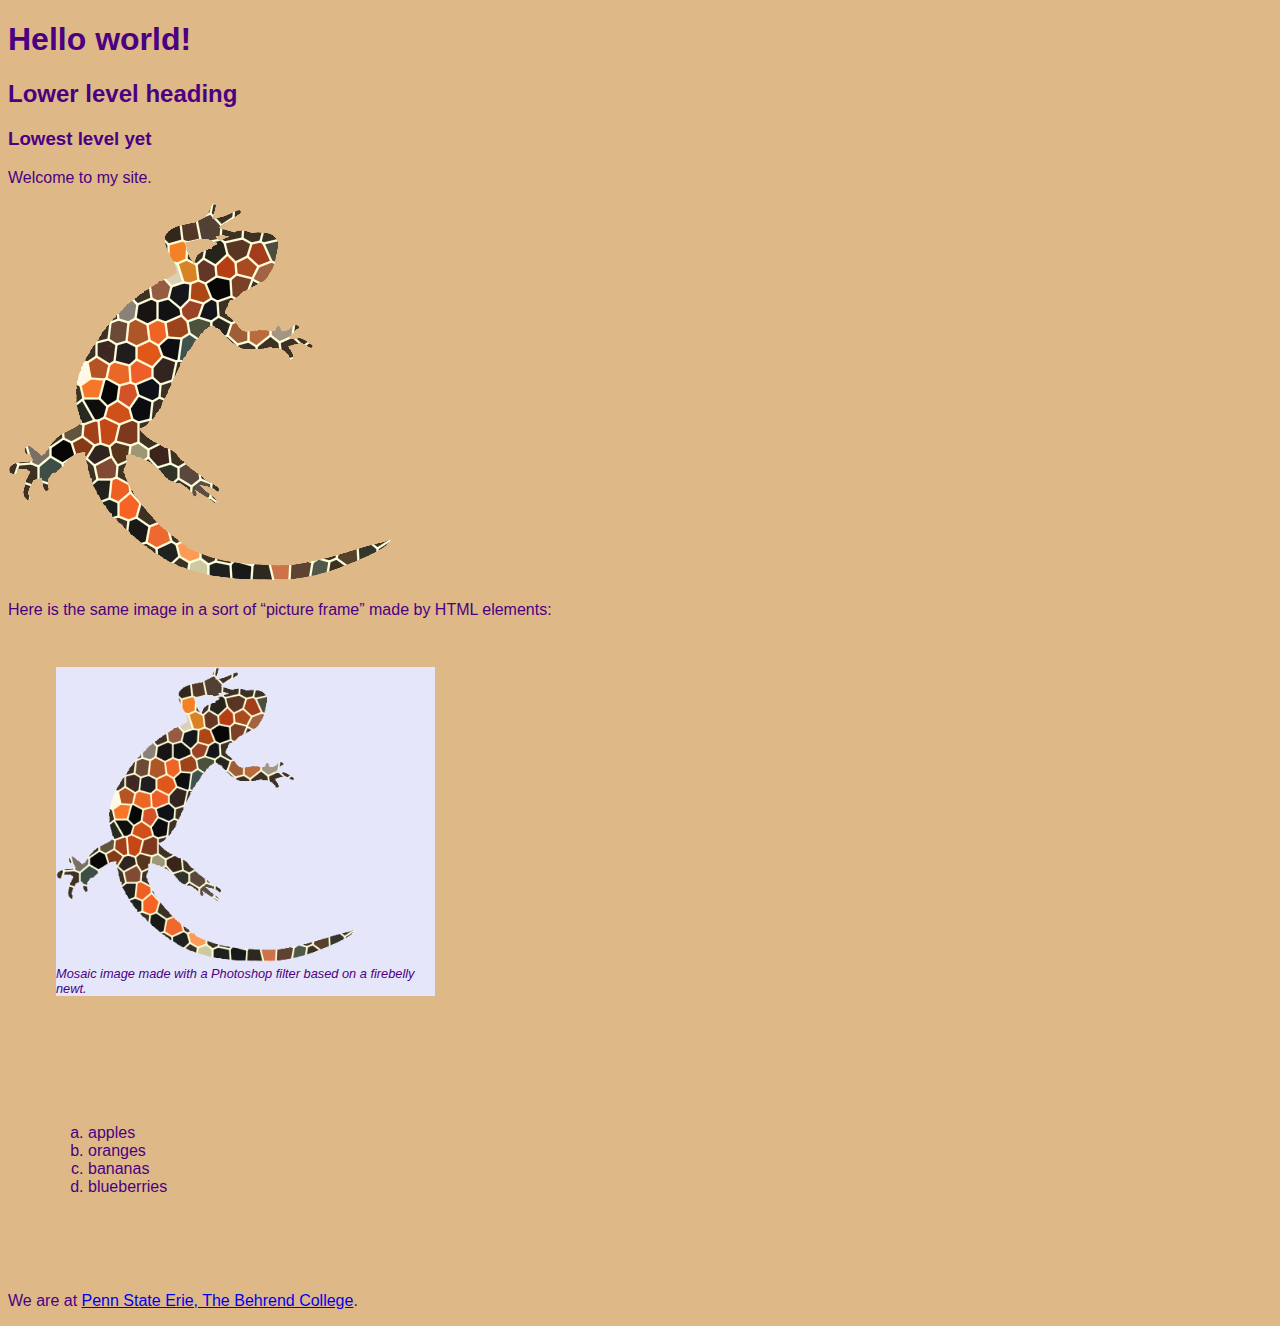
==== docs/index.html @ 8785e421 "I am commiting html docs" ====
<!DOCTYPE html>
<html xmlns="http://www.w3.org/1999/xhtml" lang="en">
    <head>
        <title>My NewtFire Homepage</title>
        <meta charset="UTF-8" />
        <meta name="author" content="My Name" />
        <meta name="viewport" content="width=device-width, initial-scale=1.0" />
        <link rel="stylesheet" type="text/css" href="webstyle.css" />
        
    </head>
    <!--This page is published at https://newtfire.github.io/textEncoding-Hub/copy-and-rename-to-docs/ -->
    <body>
        <h1>Hello world!</h1>
        <h2>Lower level heading</h2>
        <h3>Lowest level yet</h3>
        <p>Welcome to my site.</p>
        <img src="images/newt-mosaic4.png" alt="image of Dr. B's firebelly newt"/>
        <!--ebb: When pointing to images in your own repo, always use *relative* file associations: Here we are pointing to an images directory that's in the same
        folder as this HTML file we're editing. And we're going into the images folder to deliver the newt-mosaic4.png file inside. -->
        
       <p>Here is the same image in a sort of <q>picture frame</q> made by HTML elements: </p>
        
      <figure>
          <img src="images/newt-mosaic4.png" alt="image of Dr. B's firebelly newt"/>
          <figcaption>Mosaic image made with a Photoshop filter based on a firebelly newt.</figcaption>
      </figure>
        
        <ol>
            <li>apples</li>
            <li>oranges</li>
            <li>bananas</li>
            <li>blueberries</li>
        </ol>
        
        <p>We are at <a href="https://behrend.psu.edu/">Penn State Erie, The Behrend College</a>.</p>
        <!--ebb: The <a> element above is showing how to make an *absolute* file association with a literal, full website address. 
            Only do this for pointing OUTSIDE your own repo. -->
    </body>
</html>
---- docs/webstyle.css ----
body {
background-color: BurlyWood;
color: indigo;
font-family: arial, helvetica, sans-serif;
}
ol {list-style-type: lower-alpha;
padding: 5em;
    
}

/*  ebb: These are CSS comments! The following rules style the "picture frame" HTML elements 
 * and help control image size in a way that scales. We made the figure element be 30% of the width of the page.
 * Then we controlled the width of the image **inside** the picture frame of the <figure>: it's allowed to fill 100% of the figure element, but can't get larger than 300 pixels.
 * You can give any element a background-color property, so we are showing how to do it here.  */
 
figure {background-color:lavender; margin:3em; width: 30%;} 
figcaption {font-style:italic; font-size:.8em;}
figure img {max-width:300px; width:100%;}
/* Notice how the last rule is written: figure image {properties} . 
 * The rule above controls the <img> element that is contained inside <figure>. 
 * It does not control the size of the <img> that is not inside a <figure>. */
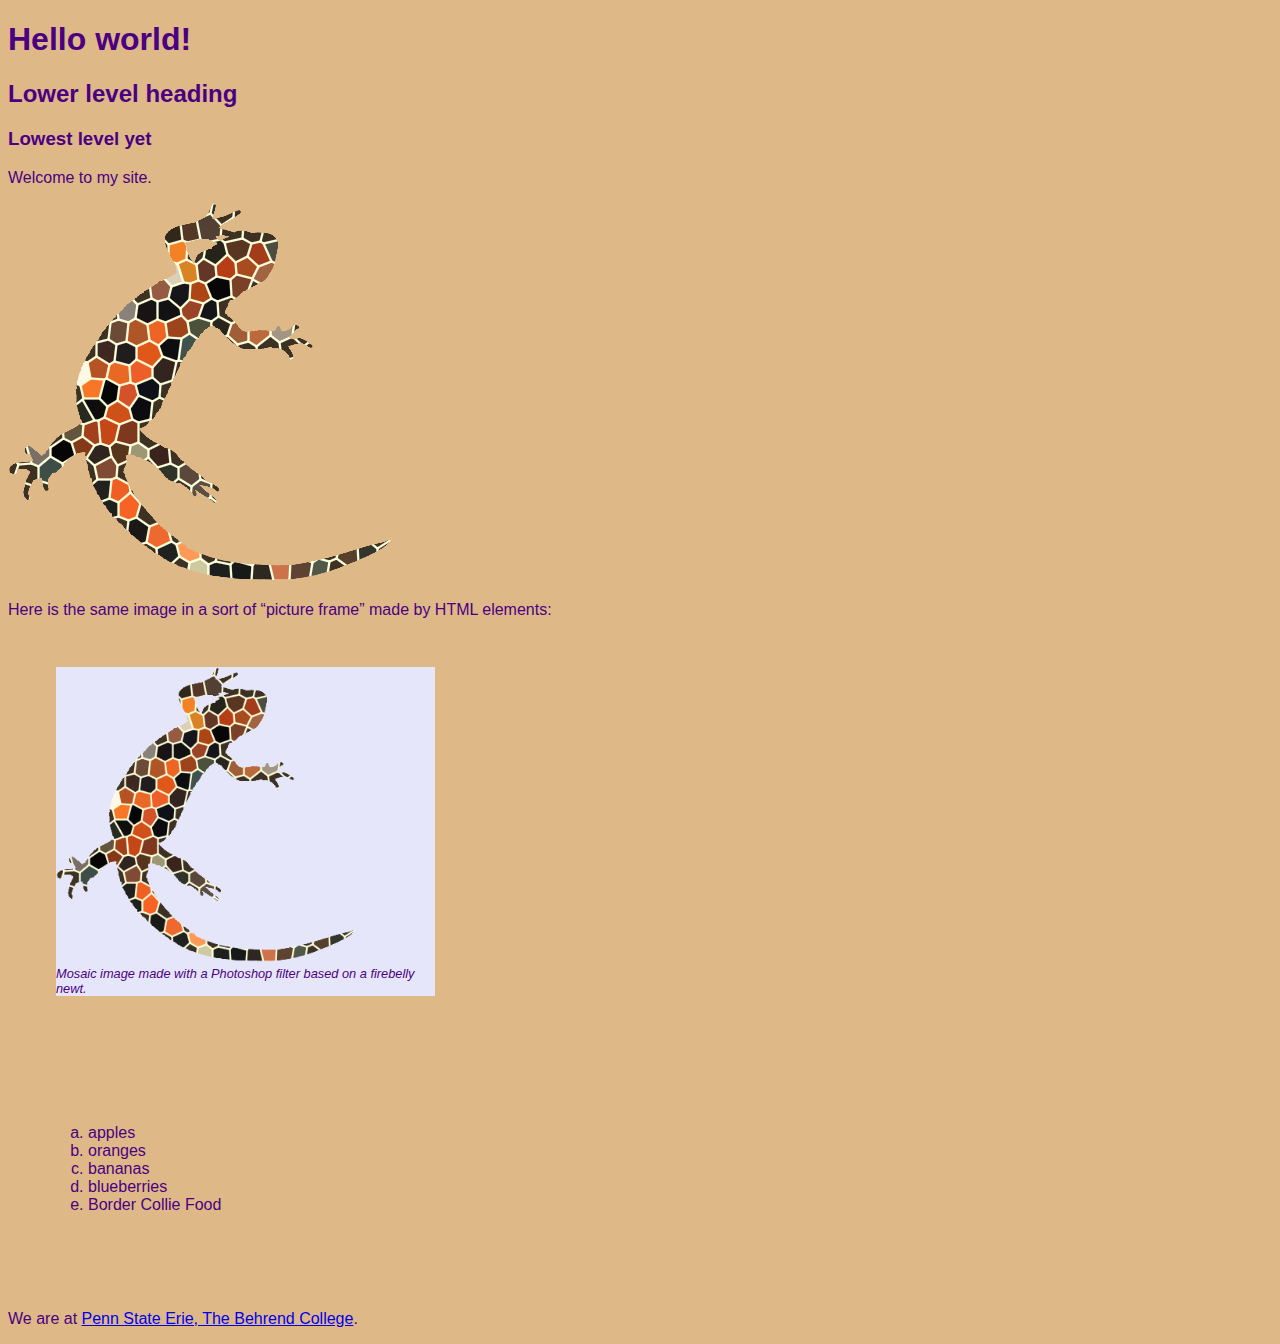
==== commit 83987dad: "I am commiting a change to my HTML website." ====
--- a/docs/index.html
+++ b/docs/index.html
@@ -30,6 +30,7 @@
             <li>oranges</li>
             <li>bananas</li>
             <li>blueberries</li>
+            <li>Border Collie Food</li>
         </ol>
         
         <p>We are at <a href="https://behrend.psu.edu/">Penn State Erie, The Behrend College</a>.</p>
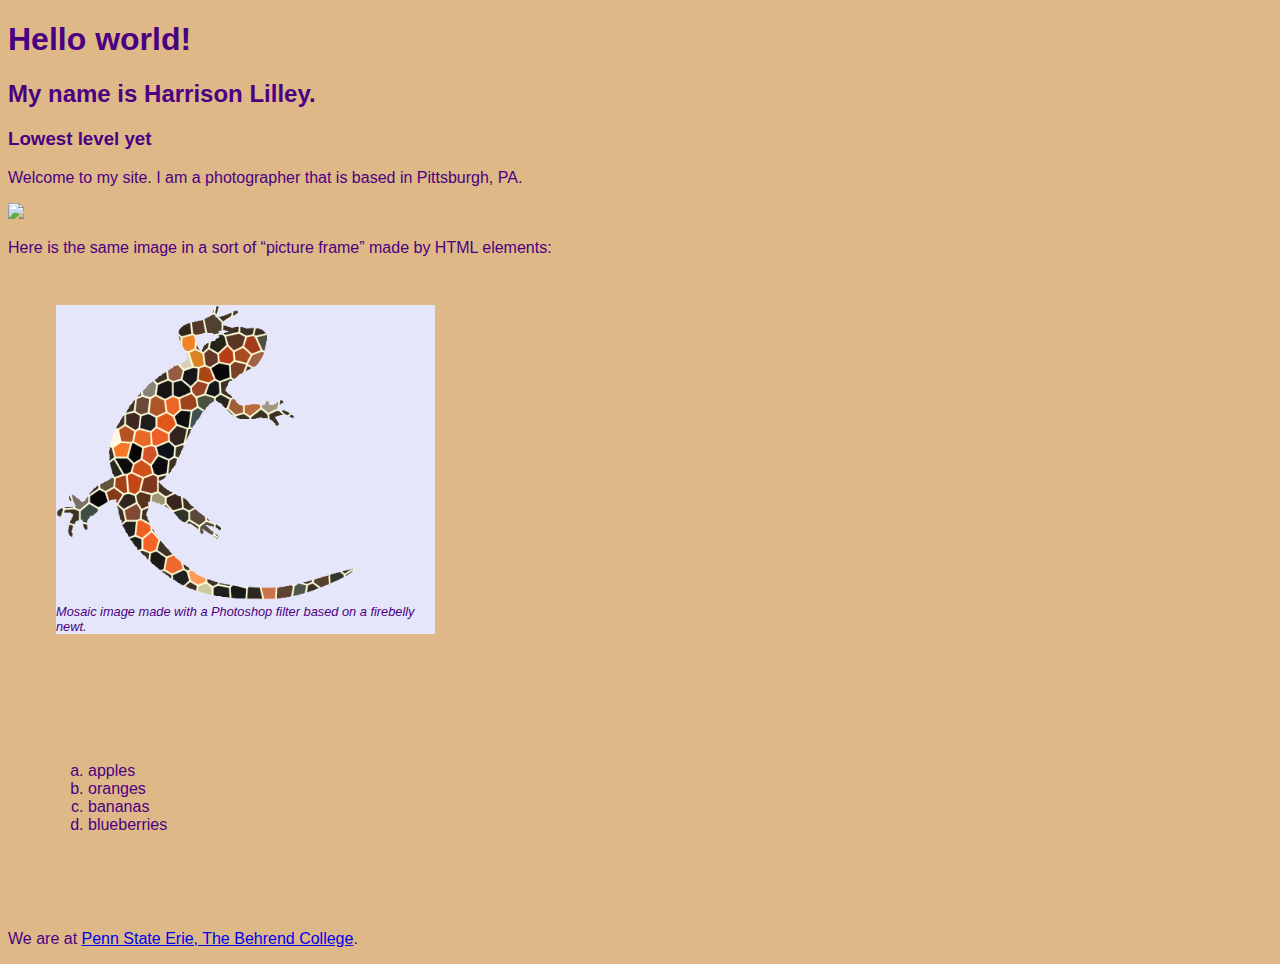
==== commit 5d7e3486: "I am commiting my revisiion to HTML exercise #1." ====
--- a/docs/index.html
+++ b/docs/index.html
@@ -1,9 +1,9 @@
 <!DOCTYPE html>
 <html xmlns="http://www.w3.org/1999/xhtml" lang="en">
     <head>
-        <title>My NewtFire Homepage</title>
+        <title>Harrison Lilley Photography</title>
         <meta charset="UTF-8" />
-        <meta name="author" content="My Name" />
+        <meta name="Harrison Lilley" content="Harrison James Lilley" />
         <meta name="viewport" content="width=device-width, initial-scale=1.0" />
         <link rel="stylesheet" type="text/css" href="webstyle.css" />
         
@@ -11,10 +11,10 @@
     <!--This page is published at https://newtfire.github.io/textEncoding-Hub/copy-and-rename-to-docs/ -->
     <body>
         <h1>Hello world!</h1>
-        <h2>Lower level heading</h2>
+        <h2>My name is Harrison Lilley.</h2>
         <h3>Lowest level yet</h3>
-        <p>Welcome to my site.</p>
-        <img src="images/newt-mosaic4.png" alt="image of Dr. B's firebelly newt"/>
+        <p>Welcome to my site. I am a photographer that is based in Pittsburgh, PA.</p>
+        <img src="images/senior-photo"/>
         <!--ebb: When pointing to images in your own repo, always use *relative* file associations: Here we are pointing to an images directory that's in the same
         folder as this HTML file we're editing. And we're going into the images folder to deliver the newt-mosaic4.png file inside. -->
         
@@ -30,7 +30,6 @@
             <li>oranges</li>
             <li>bananas</li>
             <li>blueberries</li>
-            <li>Border Collie Food</li>
         </ol>
         
         <p>We are at <a href="https://behrend.psu.edu/">Penn State Erie, The Behrend College</a>.</p>
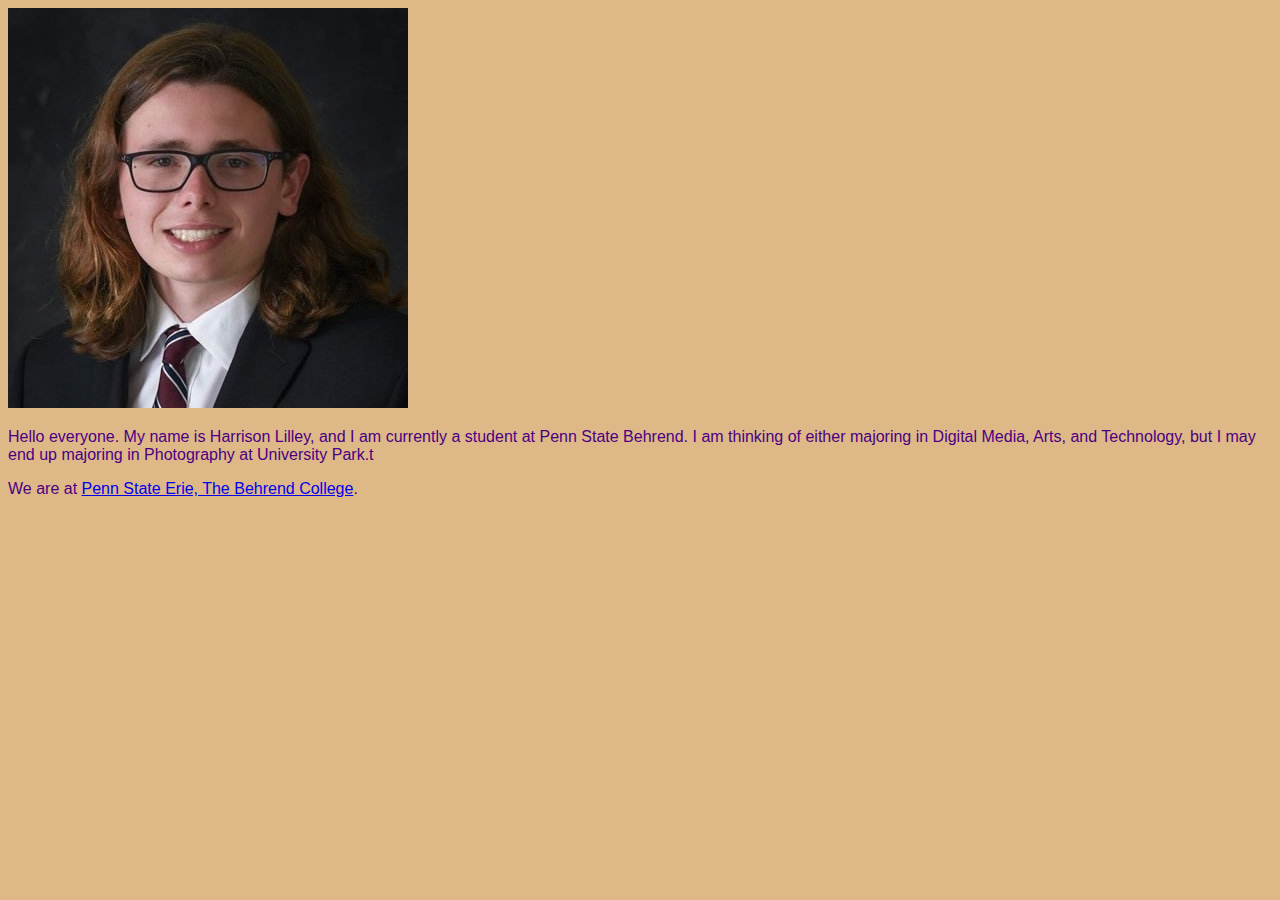
==== commit 4a27805b: "I am commiting HTML exercise 1" ====
--- a/docs/index.html
+++ b/docs/index.html
@@ -6,32 +6,13 @@
         <meta name="Harrison Lilley" content="Harrison James Lilley" />
         <meta name="viewport" content="width=device-width, initial-scale=1.0" />
         <link rel="stylesheet" type="text/css" href="webstyle.css" />
-        
     </head>
     <!--This page is published at https://newtfire.github.io/textEncoding-Hub/copy-and-rename-to-docs/ -->
     <body>
-        <h1>Hello world!</h1>
-        <h2>My name is Harrison Lilley.</h2>
-        <h3>Lowest level yet</h3>
-        <p>Welcome to my site. I am a photographer that is based in Pittsburgh, PA.</p>
-        <img src="images/senior-photo"/>
+      <img src="images/senior-photo.jpeg"/>
+        <p>Hello everyone. My name is Harrison Lilley, and I am currently a student at Penn State Behrend. I am thinking of either majoring in Digital Media, Arts, and Technology, but I may end up majoring in Photography at University Park.t</p>
         <!--ebb: When pointing to images in your own repo, always use *relative* file associations: Here we are pointing to an images directory that's in the same
         folder as this HTML file we're editing. And we're going into the images folder to deliver the newt-mosaic4.png file inside. -->
-        
-       <p>Here is the same image in a sort of <q>picture frame</q> made by HTML elements: </p>
-        
-      <figure>
-          <img src="images/newt-mosaic4.png" alt="image of Dr. B's firebelly newt"/>
-          <figcaption>Mosaic image made with a Photoshop filter based on a firebelly newt.</figcaption>
-      </figure>
-        
-        <ol>
-            <li>apples</li>
-            <li>oranges</li>
-            <li>bananas</li>
-            <li>blueberries</li>
-        </ol>
-        
         <p>We are at <a href="https://behrend.psu.edu/">Penn State Erie, The Behrend College</a>.</p>
         <!--ebb: The <a> element above is showing how to make an *absolute* file association with a literal, full website address. 
             Only do this for pointing OUTSIDE your own repo. -->
